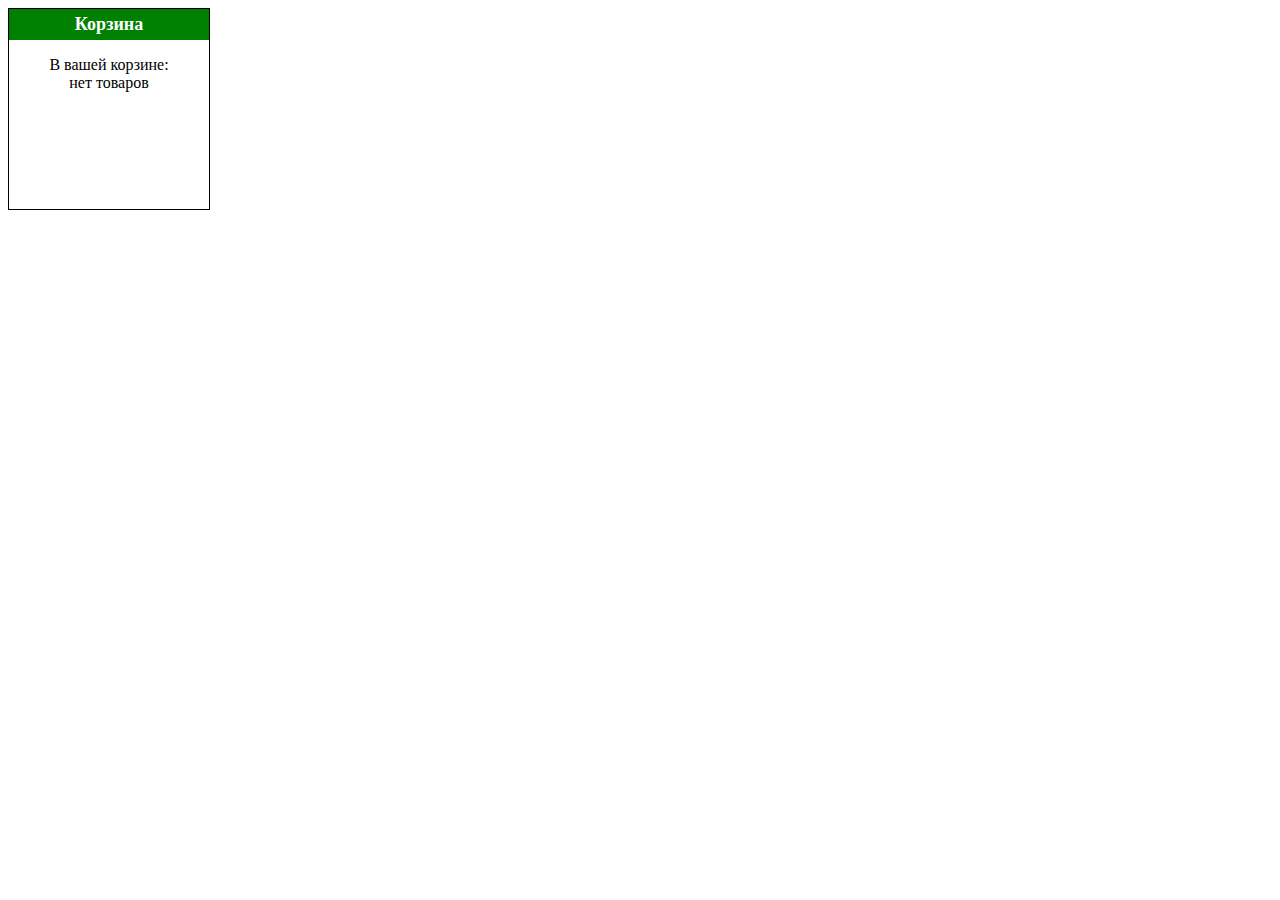
==== basket (with localStorage)/index.html @ eae2cdbf "Busket (localStorage)" ====
<!DOCTYPE html>
<html lang="en">

<head>
    <meta charset="UTF-8">
    <meta name="viewport" content="width=device-width, initial-scale=1.0">
    <meta http-equiv="X-UA-Compatible" content="ie=edge">
    <title>basket (with localStorage)</title>
    <link rel="stylesheet" href="style.css">
</head>

<body>

    <div class="block">
        <div class="header">Корзина</div>
        <div class="content">
            <p>В вашей корзине:<br>нет товаров</p>
        </div>
    </div>

    <script src="script.js"></script>
</body>

</html>
---- basket (with localStorage)/style.css ----
.block {

    border: 1px solid black;
    width: 200px;
    height: 200px;
    text-align: center;

}

.header {

    color: white;
    background-color: green;
    font-size: 18px;
    font-weight: 600;
    font-family: 'Times New Roman', Times, serif;
    padding: 5px 5px;

}
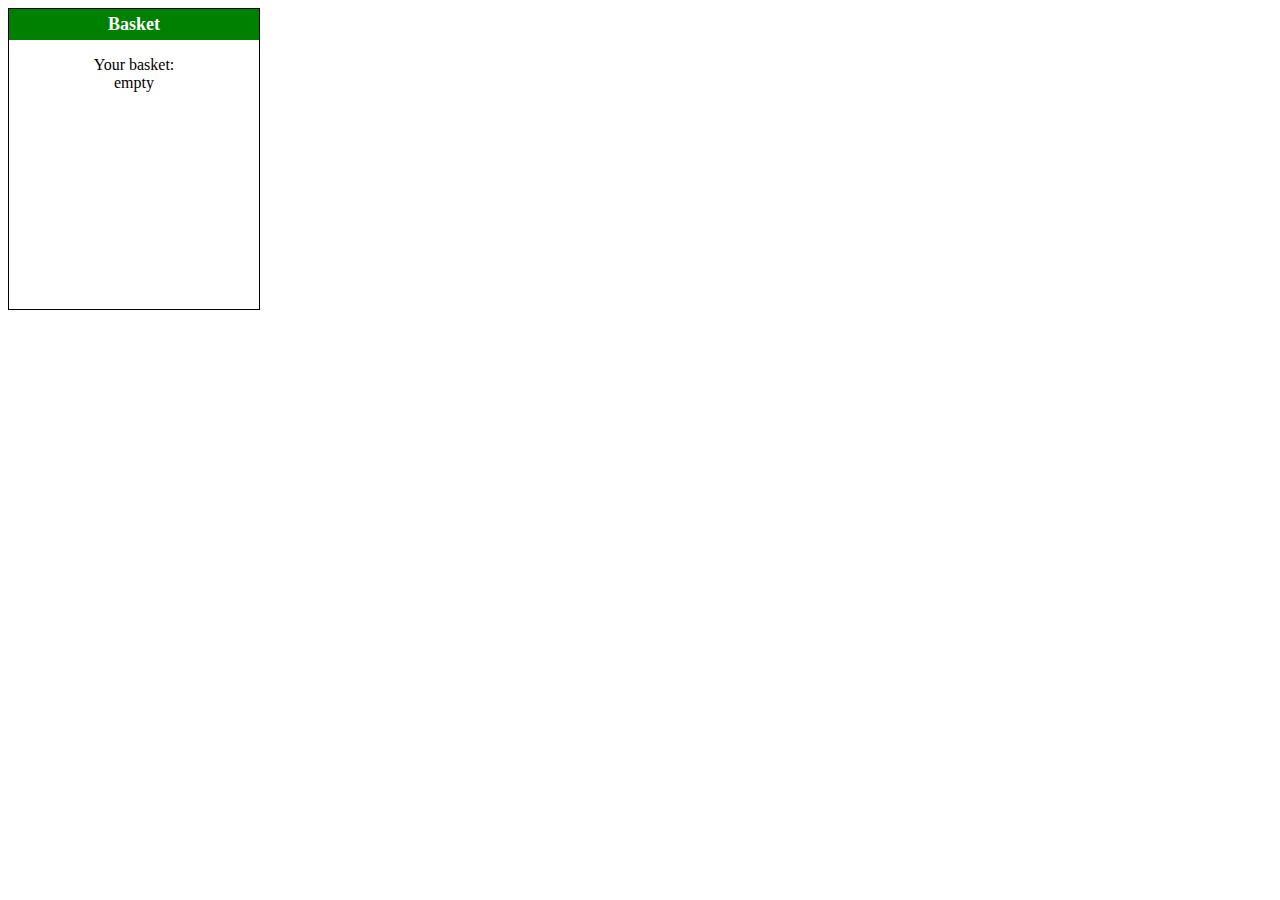
==== commit 2ea4d204: "Basket without DEL" ====
--- a/basket (with localStorage)/index.html
+++ b/basket (with localStorage)/index.html
@@ -12,9 +12,9 @@
 <body>
 
     <div class="block">
-        <div class="header">Корзина</div>
+        <div class="header">Basket</div>
         <div class="content">
-            <p>В вашей корзине:<br>нет товаров</p>
+            <p class="p">Your basket:<br>empty</p>
         </div>
     </div>
 
--- a/basket (with localStorage)/style.css
+++ b/basket (with localStorage)/style.css
@@ -1,8 +1,8 @@
 .block {
 
     border: 1px solid black;
-    width: 200px;
-    height: 200px;
+    width: 250px;
+    height: 300px;
     text-align: center;
 
 }
@@ -16,4 +16,26 @@
     font-family: 'Times New Roman', Times, serif;
     padding: 5px 5px;
 
+}
+
+.product_header {
+
+    background-color: rgb(41, 101, 180);
+
+}
+
+.footer {
+
+    background-color: green;
+    padding: 5px 5px;
+    margin-top: 185px;
+
+}
+
+.button {
+
+    width: 200px;
+    font-weight: 600;
+    border-radius: 3px;
+
 }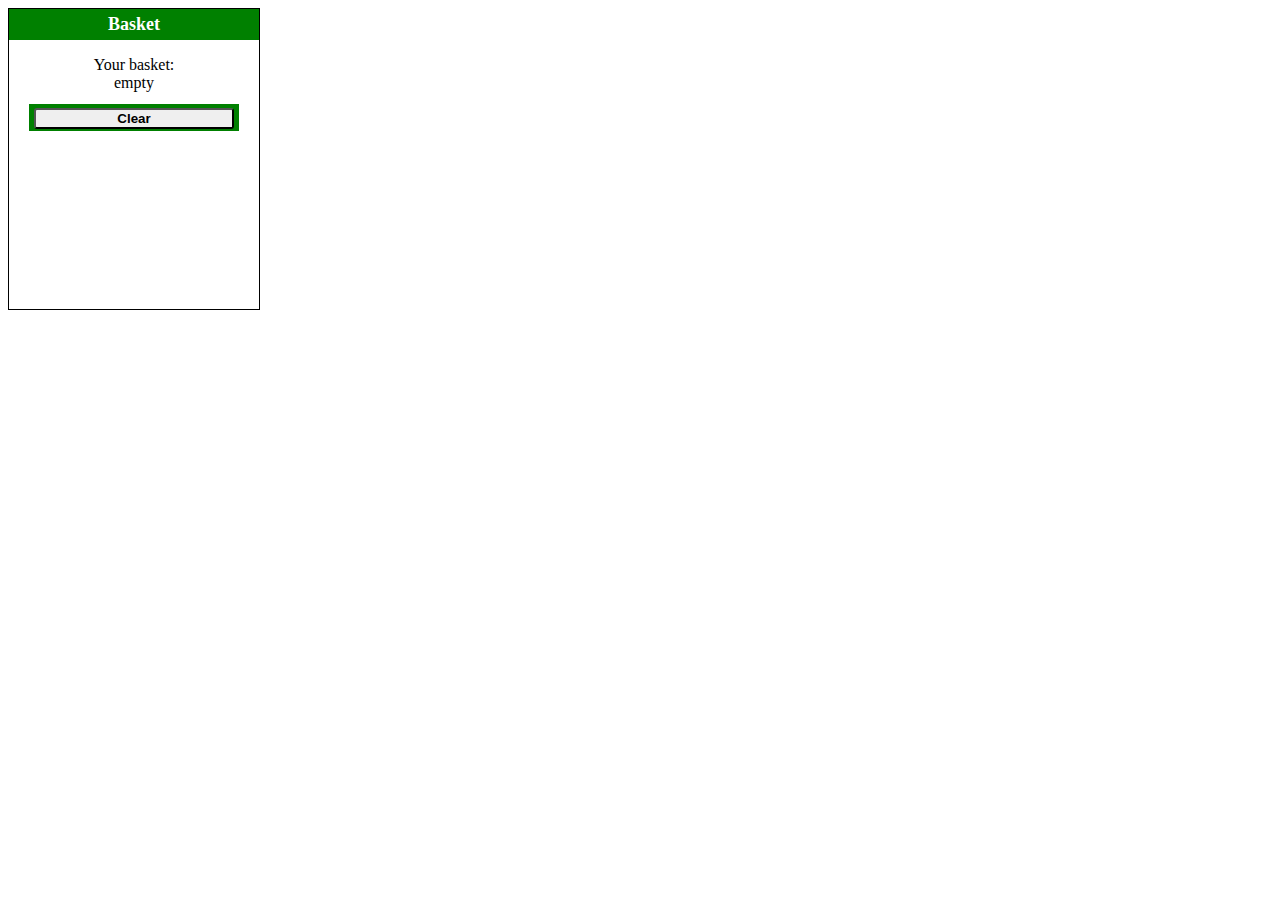
==== commit 1b58c861: "Busket on js (without count on product pages)" ====
--- a/basket (with localStorage)/index.html
+++ b/basket (with localStorage)/index.html
@@ -16,6 +16,7 @@
         <div class="content">
             <p class="p">Your basket:<br>empty</p>
         </div>
+        <div class="footer"><button id="clear_button" class="button">Clear</button></div>
     </div>
 
     <script src="script.js"></script>
--- a/basket (with localStorage)/style.css
+++ b/basket (with localStorage)/style.css
@@ -29,6 +29,7 @@
     background-color: green;
     padding: 5px 5px;
     margin-top: 185px;
+    display: inline;
 
 }
 
@@ -38,4 +39,7 @@
     font-weight: 600;
     border-radius: 3px;
 
-}+}
+
+
+
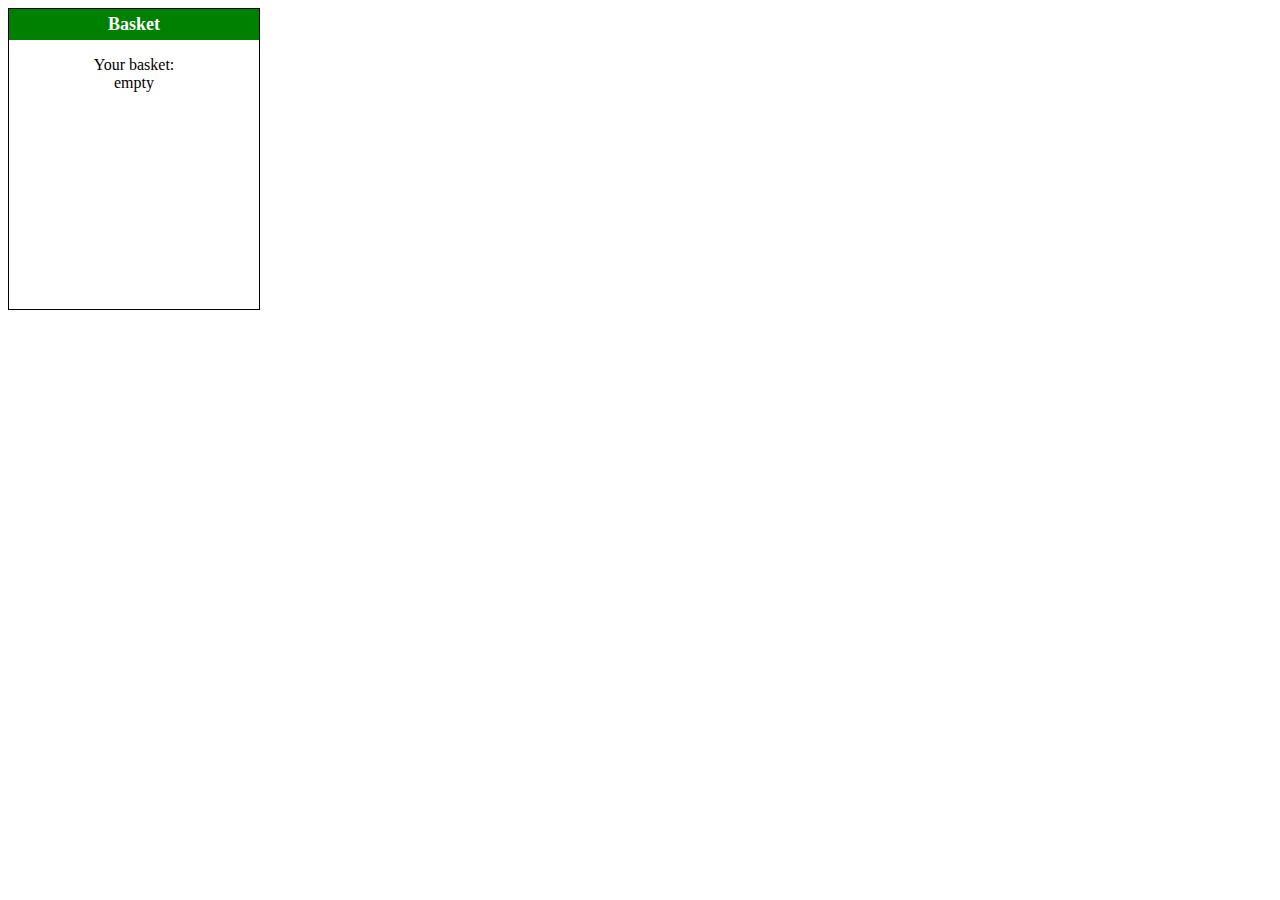
==== commit 40ce1a15: "Ready basket on js with localstorage" ====
--- a/basket (with localStorage)/index.html
+++ b/basket (with localStorage)/index.html
@@ -16,7 +16,6 @@
         <div class="content">
             <p class="p">Your basket:<br>empty</p>
         </div>
-        <div class="footer"><button id="clear_button" class="button">Clear</button></div>
     </div>
 
     <script src="script.js"></script>
